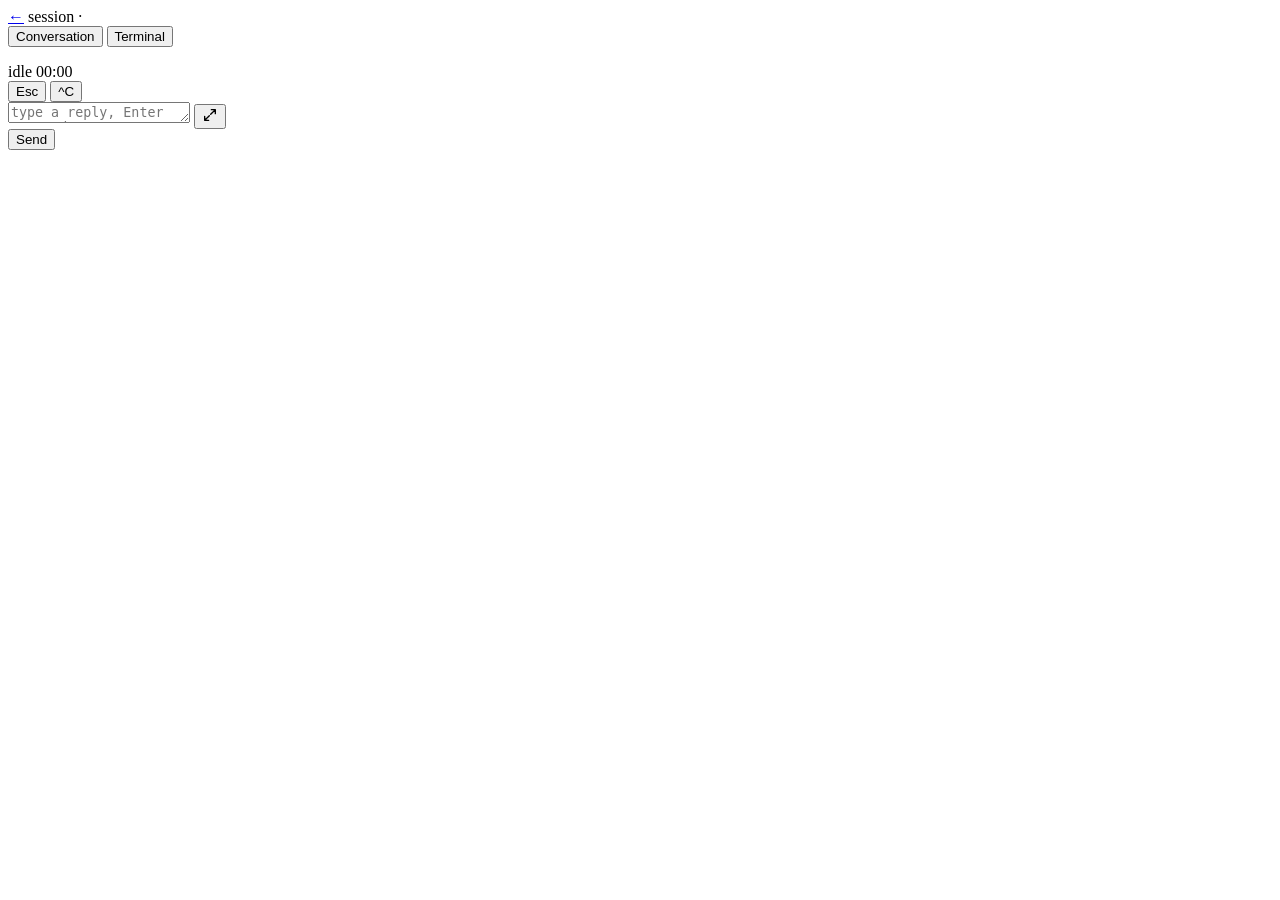
==== cmd/erma/web/conversation.html @ 17df0596 "fix: address PR review comments Part of task: erma-ux-6-offline-send-failure PR: daronco/ermahgherdr" ====
<!doctype html>
<html lang="en">
<head>
  <meta charset="utf-8">
  <meta name="viewport" content="width=device-width,initial-scale=1,viewport-fit=cover">
  <meta name="theme-color" content="#1f1f1f">
  <title>erma — session</title>
  <link rel="manifest" href="/manifest.webmanifest">
  <link rel="icon" href="/icon-192.png" type="image/png">
  <link rel="apple-touch-icon" href="/icon-192.png">
  <link rel="stylesheet" href="/styles.css">
</head>
<body class="conv-page">
  <header class="topbar">
    <a class="back" href="/" aria-label="back">←</a>
    <span class="title" id="conv-title">session</span>
    <span class="counts" id="conv-badge" aria-live="polite"></span>
    <span class="status" id="conv-conn" title="SSE connection">·</span>
  </header>

  <nav class="tabs" role="tablist" aria-label="session views">
    <button class="tab active" role="tab" data-tab="conversation" aria-selected="true">Conversation</button>
    <button class="tab" role="tab" data-tab="terminal" aria-selected="false">Terminal</button>
  </nav>

  <section id="offline-banner" class="offline-banner" role="status" aria-live="polite" hidden>
    <span class="offline-dot" aria-hidden="true"></span>
    <span class="offline-msg" id="offline-msg"></span>
    <span class="offline-retry" id="offline-retry"></span>
  </section>

  <section id="perm-sheet" class="sheet perm-sheet" hidden aria-label="Permission request">
    <div class="sheet-head">
      <span class="sheet-label">● PERMISSION</span>
      <button id="perm-chevron" class="sheet-chevron" type="button" aria-expanded="true" aria-label="Collapse"></button>
    </div>
    <h2 class="sheet-title" id="perm-title"></h2>
    <div class="sheet-body" id="perm-body-wrap">
      <div class="sheet-preview" id="perm-preview"></div>
      <div class="sheet-choices" id="perm-choices"></div>
    </div>
  </section>

  <div id="toast" class="toast" role="status" aria-live="polite" hidden></div>

  <div id="tab-conversation" class="tab-panel" role="tabpanel">
    <main class="conv-main">
      <button id="earlier" class="earlier" hidden>load earlier</button>
      <ol id="turns" class="turns" aria-live="polite"></ol>
      <p id="conv-empty" class="empty" hidden>no turns yet</p>
    </main>

    <footer class="status-strip" id="status-strip" aria-live="polite">
      <span class="strip-state" id="strip-state">idle</span>
      <span class="strip-tool" id="strip-tool"></span>
      <span class="strip-elapsed" id="strip-elapsed">00:00</span>
    </footer>

    <footer class="composer">
      <div class="qkbar" role="toolbar" aria-label="quick keys">
        <button class="qk" data-key="esc" title="Escape">Esc</button>
        <button class="qk danger" data-key="ctrl-c" title="Interrupt">^C</button>
      </div>
      <p id="send-warn" class="send-warn" hidden></p>
      <div class="replybox">
        <div class="replyfield">
          <textarea id="reply" rows="1" placeholder="type a reply, Enter to send"></textarea>
          <button id="expand" class="expand" type="button" title="Toggle full-screen editor" aria-label="Toggle full-screen editor" aria-pressed="false">
            <svg viewBox="0 0 24 24" aria-hidden="true" width="16" height="16" fill="none" stroke="currentColor" stroke-width="2" stroke-linecap="round" stroke-linejoin="round"><path d="M14 4h6v6M10 20H4v-6M20 4l-7 7M4 20l7-7"/></svg>
          </button>
        </div>
        <div class="replybtns">
          <button id="voice" class="voice" type="button" title="Dictate (pt-BR)" aria-label="Dictate reply (pt-BR)" aria-pressed="false" hidden>🎙</button>
          <button id="send" class="send" title="Send">Send</button>
        </div>
      </div>
    </footer>
  </div>

  <div id="tab-terminal" class="tab-panel" role="tabpanel" hidden>
    <main class="term-main">
      <div class="term-mode-row">
        <button id="term-mode-toggle" class="term-mode-toggle" type="button" aria-pressed="false" aria-label="Toggle terminal display mode">fit</button>
      </div>
      <pre id="term-screen" class="term-screen" aria-label="terminal snapshot"></pre>
      <p id="term-empty" class="empty">loading…</p>
    </main>
    <footer class="term-keybar" role="toolbar" aria-label="terminal keys">
      <button class="tk" data-tkey="Escape">Esc</button>
      <button class="tk" data-tkey="Tab">Tab</button>
      <button class="tk" data-tkey="Up">↑</button>
      <button class="tk" data-tkey="Down">↓</button>
      <button class="tk" data-tkey="Left">←</button>
      <button class="tk" data-tkey="Right">→</button>
      <button class="tk" data-tkey="Enter">↵</button>
      <button class="tk" data-tkey="BSpace">⌫</button>
      <button class="tk" data-tkey="C-a">^A</button>
      <button class="tk" data-tkey="C-e">^E</button>
      <button class="tk" data-tkey="C-u">^U</button>
      <button class="tk" data-tkey="C-w">^W</button>
      <button class="tk" data-tkey="C-l">^L</button>
      <button class="tk" data-tkey="C-r">^R</button>
      <button class="tk tk-danger" data-tkey="C-c">^C</button>
    </footer>
  </div>

  <script src="/markdown.js"></script>
  <script src="/conversation.js"></script>
  <script src="/terminal.js"></script>
</body>
</html>
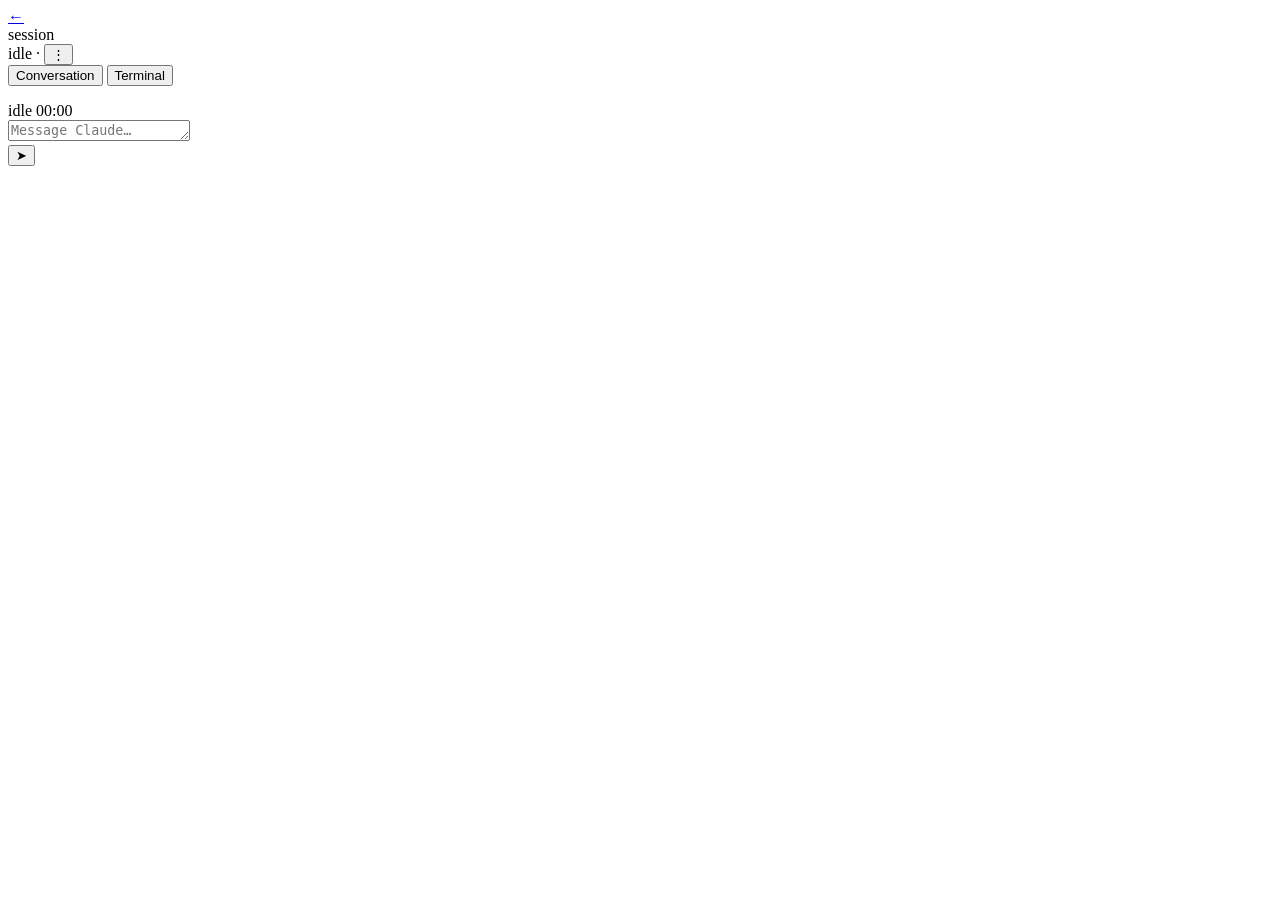
==== commit f31c4534: "Merge main into dai/feature-erma-ux-3-status-strip Resolves the strip and sheet overlap with #49: th" ====
--- a/cmd/erma/web/conversation.html
+++ b/cmd/erma/web/conversation.html
@@ -11,23 +11,25 @@
   <link rel="stylesheet" href="/styles.css">
 </head>
 <body class="conv-page">
-  <header class="topbar">
+  <header class="topbar conv-topbar">
     <a class="back" href="/" aria-label="back">←</a>
-    <span class="title" id="conv-title">session</span>
-    <span class="counts" id="conv-badge" aria-live="polite"></span>
-    <span class="status" id="conv-conn" title="SSE connection">·</span>
+    <div class="conv-title-block">
+      <span class="title" id="conv-title">session</span>
+      <span class="conv-dir" id="conv-dir"></span>
+    </div>
+    <span class="pill conv-pill" id="conv-pill" aria-live="polite">idle</span>
+    <span class="status conv-conn" id="conv-conn" title="SSE connection">·</span>
+    <!-- TODO: session menu — wire up in a later PR. Until then, no menu ARIA
+         roles so screen readers don't announce an interactive menu that does
+         nothing. -->
+    <button class="conv-menu" id="conv-menu" type="button" aria-label="session menu">⋮</button>
+    <span class="counts" id="conv-badge" aria-live="polite" hidden></span>
   </header>
 
-  <nav class="tabs" role="tablist" aria-label="session views">
+  <nav class="tabs segmented" role="tablist" aria-label="session views">
     <button class="tab active" role="tab" data-tab="conversation" aria-selected="true">Conversation</button>
     <button class="tab" role="tab" data-tab="terminal" aria-selected="false">Terminal</button>
   </nav>
-
-  <section id="offline-banner" class="offline-banner" role="status" aria-live="polite" hidden>
-    <span class="offline-dot" aria-hidden="true"></span>
-    <span class="offline-msg" id="offline-msg"></span>
-    <span class="offline-retry" id="offline-retry"></span>
-  </section>
 
   <section id="perm-sheet" class="sheet perm-sheet" hidden aria-label="Permission request">
     <div class="sheet-head">
@@ -47,31 +49,37 @@
     <main class="conv-main">
       <button id="earlier" class="earlier" hidden>load earlier</button>
       <ol id="turns" class="turns" aria-live="polite"></ol>
-      <p id="conv-empty" class="empty" hidden>no turns yet</p>
+      <div id="conv-empty" class="conv-empty" hidden>
+        <div class="conv-empty-glyph" aria-hidden="true">&gt;_</div>
+        <p class="conv-empty-title">No turns yet</p>
+        <p class="conv-empty-sub">
+          <span id="conv-empty-sub-lead">Claude is ready</span><span id="conv-empty-sub-in"> in </span><code class="conv-empty-dir" id="conv-empty-dir"></code>.
+          Your first message starts the conversation.
+        </p>
+      </div>
     </main>
 
     <footer class="status-strip" id="status-strip" aria-live="polite">
       <span class="strip-state" id="strip-state">idle</span>
-      <span class="strip-tool" id="strip-tool"></span>
+      <span class="strip-detail" id="strip-detail"></span>
       <span class="strip-elapsed" id="strip-elapsed">00:00</span>
+      <button class="strip-stop" id="strip-stop" type="button" aria-label="Stop" hidden>
+        <span class="strip-stop-glyph" aria-hidden="true">■</span>
+        <span class="strip-stop-text">Stop</span>
+      </button>
     </footer>
 
-    <footer class="composer">
-      <div class="qkbar" role="toolbar" aria-label="quick keys">
-        <button class="qk" data-key="esc" title="Escape">Esc</button>
-        <button class="qk danger" data-key="ctrl-c" title="Interrupt">^C</button>
-      </div>
+    <footer class="composer composer--empty" id="composer">
       <p id="send-warn" class="send-warn" hidden></p>
       <div class="replybox">
-        <div class="replyfield">
-          <textarea id="reply" rows="1" placeholder="type a reply, Enter to send"></textarea>
-          <button id="expand" class="expand" type="button" title="Toggle full-screen editor" aria-label="Toggle full-screen editor" aria-pressed="false">
-            <svg viewBox="0 0 24 24" aria-hidden="true" width="16" height="16" fill="none" stroke="currentColor" stroke-width="2" stroke-linecap="round" stroke-linejoin="round"><path d="M14 4h6v6M10 20H4v-6M20 4l-7 7M4 20l7-7"/></svg>
+        <textarea id="reply" rows="1" placeholder="Message Claude…"></textarea>
+        <div class="replybtns">
+          <button id="voice" class="round voice" type="button" title="Dictate (pt-BR)" aria-label="Dictate reply (pt-BR)" aria-pressed="false" hidden>
+            <span aria-hidden="true">🎙</span>
           </button>
-        </div>
-        <div class="replybtns">
-          <button id="voice" class="voice" type="button" title="Dictate (pt-BR)" aria-label="Dictate reply (pt-BR)" aria-pressed="false" hidden>🎙</button>
-          <button id="send" class="send" title="Send">Send</button>
+          <button id="send" class="round send" type="button" title="Send" aria-label="Send">
+            <span aria-hidden="true">➤</span>
+          </button>
         </div>
       </div>
     </footer>
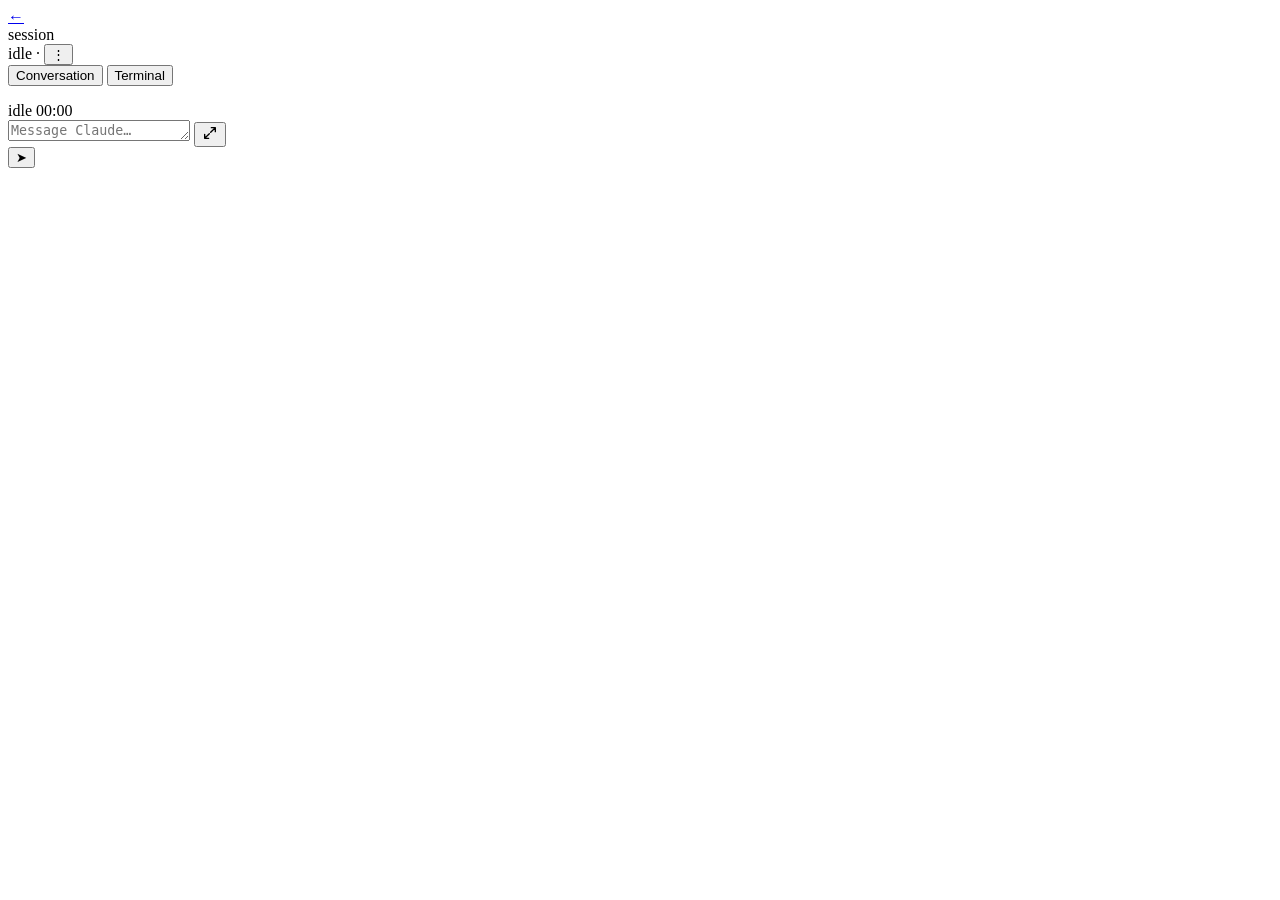
==== commit 81b148e4: "fix: resolve merge conflicts with main Part of task: erma-ux-6-offline-send-failure PR: daronco/erma" ====
--- a/cmd/erma/web/conversation.html
+++ b/cmd/erma/web/conversation.html
@@ -30,6 +30,12 @@
     <button class="tab active" role="tab" data-tab="conversation" aria-selected="true">Conversation</button>
     <button class="tab" role="tab" data-tab="terminal" aria-selected="false">Terminal</button>
   </nav>
+
+  <section id="offline-banner" class="offline-banner" role="status" aria-live="polite" hidden>
+    <span class="offline-dot" aria-hidden="true"></span>
+    <span class="offline-msg" id="offline-msg"></span>
+    <span class="offline-retry" id="offline-retry"></span>
+  </section>
 
   <section id="perm-sheet" class="sheet perm-sheet" hidden aria-label="Permission request">
     <div class="sheet-head">
@@ -72,7 +78,12 @@
     <footer class="composer composer--empty" id="composer">
       <p id="send-warn" class="send-warn" hidden></p>
       <div class="replybox">
-        <textarea id="reply" rows="1" placeholder="Message Claude…"></textarea>
+        <div class="replyfield">
+          <textarea id="reply" rows="1" placeholder="Message Claude…"></textarea>
+          <button id="expand" class="expand" type="button" title="Toggle full-screen editor" aria-label="Toggle full-screen editor" aria-pressed="false">
+            <svg viewBox="0 0 24 24" aria-hidden="true" width="16" height="16" fill="none" stroke="currentColor" stroke-width="2" stroke-linecap="round" stroke-linejoin="round"><path d="M14 4h6v6M10 20H4v-6M20 4l-7 7M4 20l7-7"/></svg>
+          </button>
+        </div>
         <div class="replybtns">
           <button id="voice" class="round voice" type="button" title="Dictate (pt-BR)" aria-label="Dictate reply (pt-BR)" aria-pressed="false" hidden>
             <span aria-hidden="true">🎙</span>
